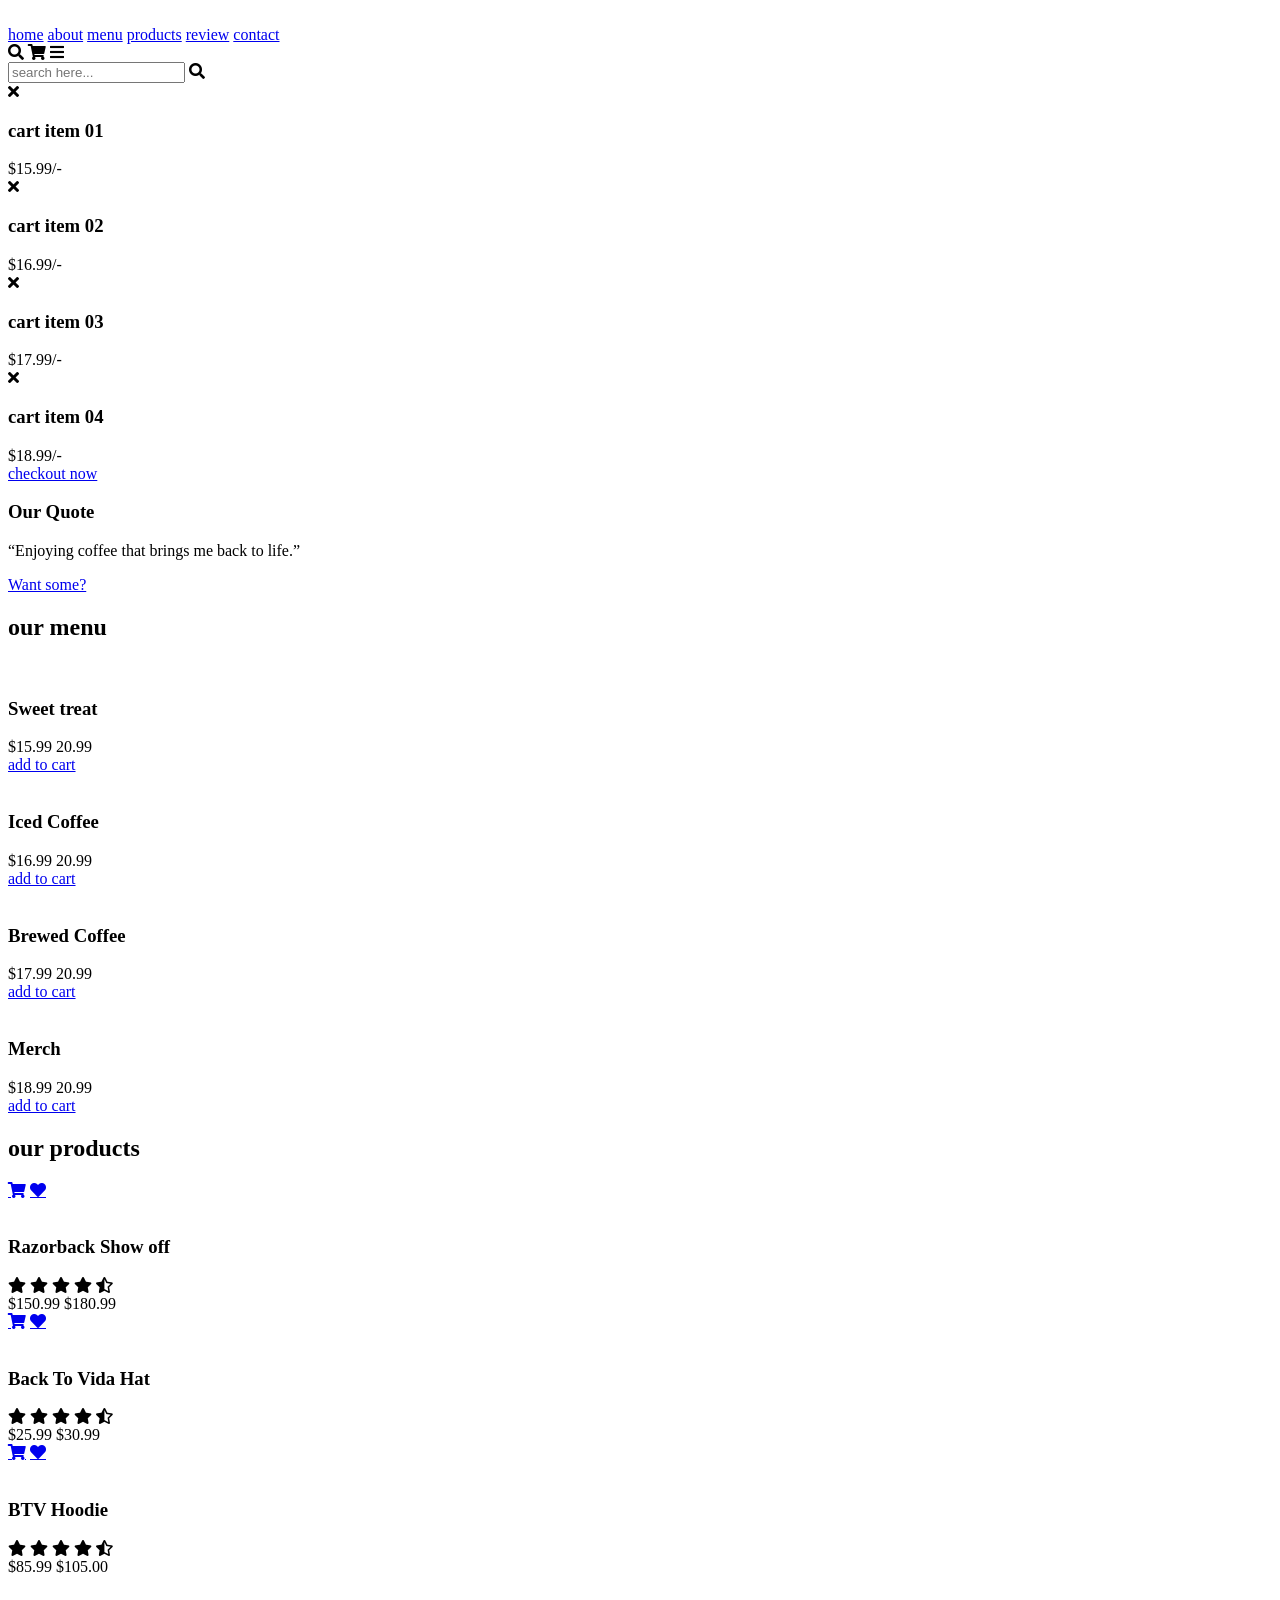
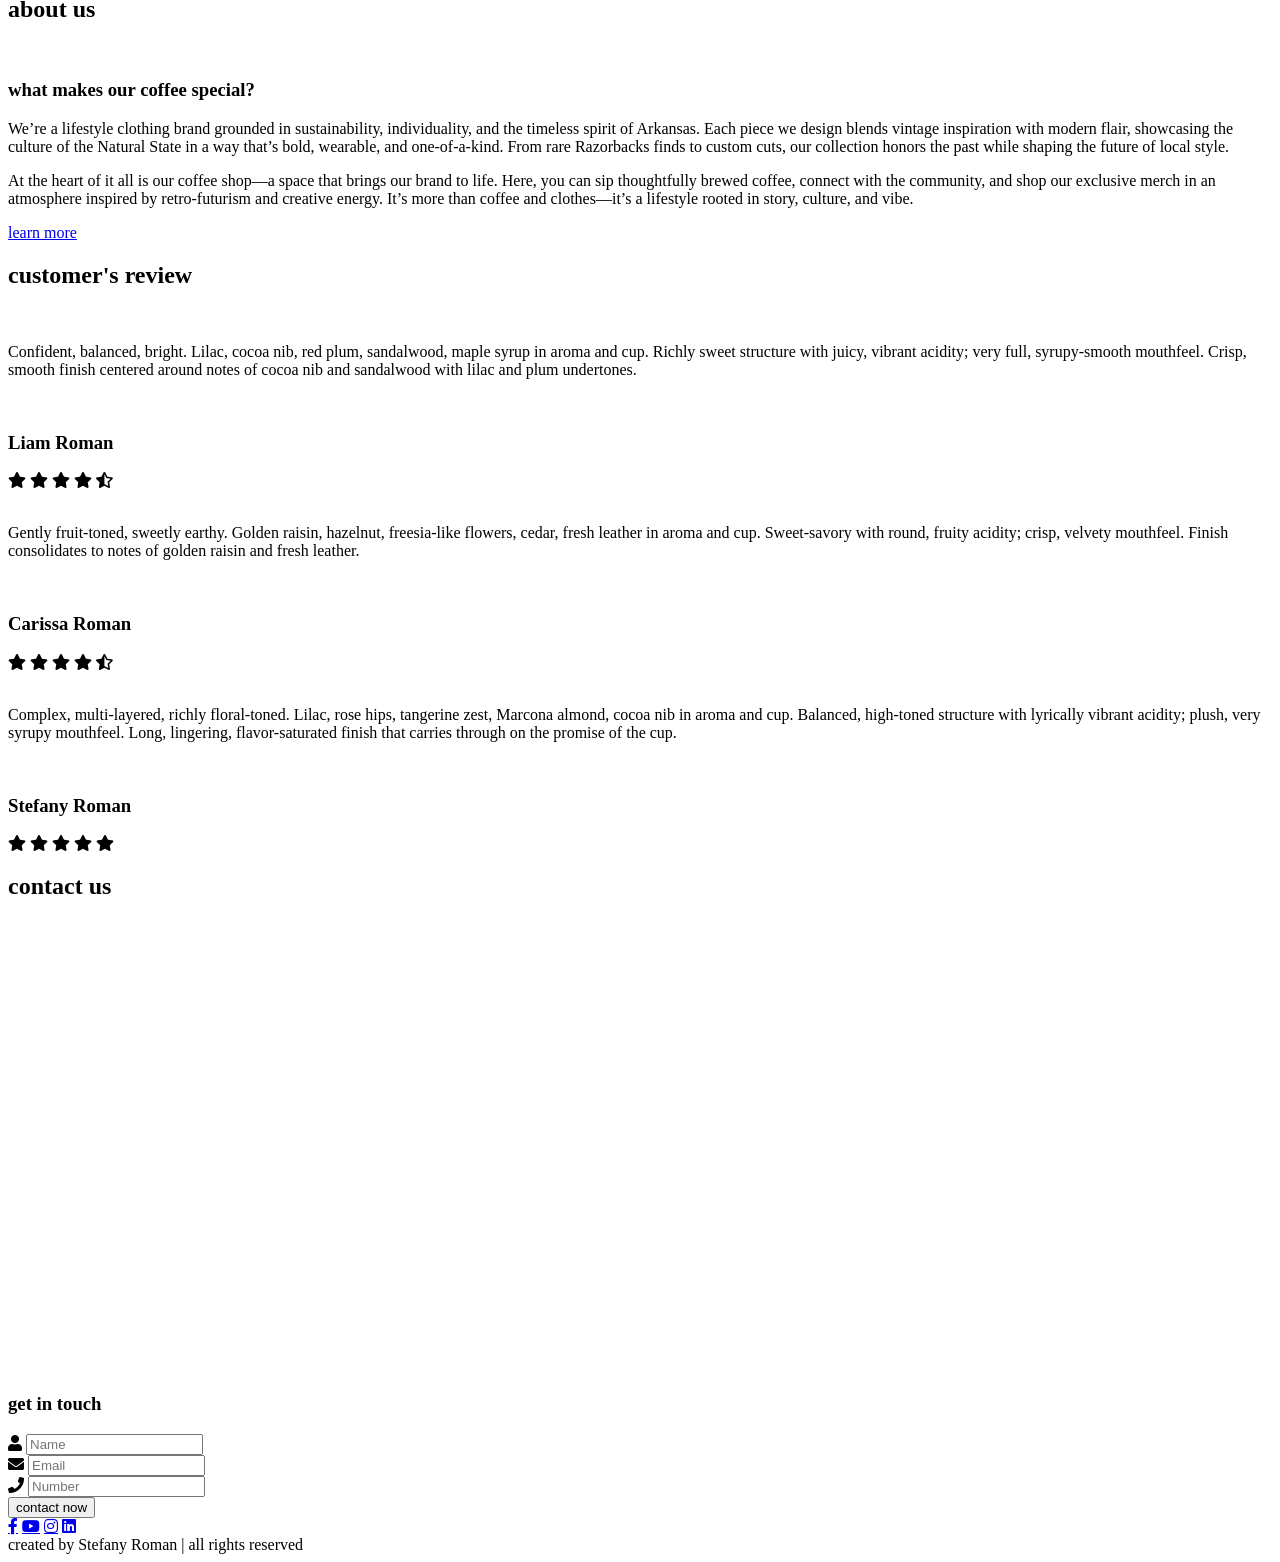
==== BackToVida/assets/index.html @ c420f751 "adjusted" ====
<!DOCTYPE html>
<html lang="en">

<head>
    <meta charset="UTF-8">
    <meta http-equiv="X-UA-Compatible" content="IE=edge">
    <meta name="viewport" content="width=device-width, initial-scale=1.0">
    <title>complete responsive coffee shop website design</title>

    <!-- font awesome cdn link  -->
    <link rel="stylesheet" href="https://cdnjs.cloudflare.com/ajax/libs/font-awesome/5.15.4/css/all.min.css">

    <!-- custom css file link  -->
    <link rel="stylesheet" href="css/style.css">

</head>

<body>

    <!-- header section starts  -->

    <header class="header">

        <a href="#" class="logo">
            <img src="img/vidalogo.png" alt="">
        </a>

        <nav class="navbar">
            <a href="#home">home</a>
            <a href="#about">about</a>
            <a href="#menu">menu</a>
            <a href="#products">products</a>
            <a href="#review">review</a>
            <a href="#contact">contact</a>

        </nav>

        <div class="icons">
            <div class="fas fa-search" id="search-btn"></div>
            <div class="fas fa-shopping-cart" id="cart-btn"></div>
            <div class="fas fa-bars" id="menu-btn"></div>
        </div>

        <div class="search-form">
            <input type="search" id="search-box" placeholder="search here...">
            <label for="search-box" class="fas fa-search"></label>
        </div>

        <div class="cart-items-container">
            <div class="cart-item">
                <span class="fas fa-times"></span>
                <img src="cart-item-1.png" alt="">
                <div class="content">
                    <h3>cart item 01</h3>
                    <div class="price">$15.99/-</div>
                </div>
            </div>
            <div class="cart-item">
                <span class="fas fa-times"></span>
                <img src="cart-item-2.png" alt="">
                <div class="content">
                    <h3>cart item 02</h3>
                    <div class="price">$16.99/-</div>
                </div>
            </div>
            <div class="cart-item">
                <span class="fas fa-times"></span>
                <img src="cart-item-3.png" alt="">
                <div class="content">
                    <h3>cart item 03</h3>
                    <div class="price">$17.99/-</div>
                </div>
            </div>
            <div class="cart-item">
                <span class="fas fa-times"></span>
                <img src="cart-item-4.png" alt="">
                <div class="content">
                    <h3>cart item 04</h3>
                    <div class="price">$18.99/-</div>
                </div>
            </div>
            <a href="#" class="btn">checkout now</a>
        </div>

    </header>

    <!-- header section ends -->

    <!-- home section starts  -->

    <section class="home" id="home">

       <div class="content">
  <h3 class="coffee-title">Our Quote</h3>
  <p class="coffee-quote">“Enjoying coffee that brings me back to life.”</p>
  <a href="#" class="btn">Want some?</a>
</div>

    </section>

    <!-- home section ends -->


    <!-- menu section starts  -->

    <section class="menu" id="menu">

        <h1 class="heading"> our <span>menu</span> </h1>

        <div class="box-container">

            <div class="box">
                <img src="img/bannana bread.webp" alt="">
                <h3>Sweet treat</h3>
                <div class="price">$15.99 <span>20.99</span></div>
                <a href="#" class="btn">add to cart</a>
            </div>

            <div class="box">
                <img src="img/iced coffee.jpg" alt="">
                <h3>Iced Coffee</h3>
                <div class="price">$16.99 <span>20.99</span></div>
                <a href="#" class="btn">add to cart</a>
            </div>

            <div class="box">
                <img src="img/brewed coffee.avif" alt="">
                <h3>Brewed Coffee</h3>
                <div class="price">$17.99 <span>20.99</span></div>
                <a href="#" class="btn">add to cart</a>
            </div>

            <div class="box">
                <img src="img/vidablackcap.webp" alt="">
                <h3>Merch</h3>
                <div class="price">$18.99 <span>20.99</span></div>
                <a href="#" class="btn">add to cart</a>
            </div>



        </div>

    </section>

    <!-- menu section ends -->

    <section class="products" id="products">

        <h1 class="heading"> our <span>products</span> </h1>

        <div class="box-container">

            <div class="box">
                <div class="icons">
                    <a href="#" class="fas fa-shopping-cart"></a>
                    <a href="#" class="fas fa-heart"></a>

                </div>
                <div class="image">
                    <img src="img/vidarazorbacks.webp" alt="">
                </div>
                <div class="content">
                    <h3>Razorback Show off</h3>
                    <div class="stars">
                        <i class="fas fa-star"></i>
                        <i class="fas fa-star"></i>
                        <i class="fas fa-star"></i>
                        <i class="fas fa-star"></i>
                        <i class="fas fa-star-half-alt"></i>
                    </div>
                    <div class="price">$150.99 <span>$180.99</span></div>
                </div>
            </div>

            <div class="box">
                <div class="icons">
                    <a href="#" class="fas fa-shopping-cart"></a>
                    <a href="#" class="fas fa-heart"></a>

                </div>
                <div class="image">
                    <img src="img/vidacremecap.webp" alt="">
                </div>
                <div class="content">
                    <h3>Back To Vida Hat</h3>
                    <div class="stars">
                        <i class="fas fa-star"></i>
                        <i class="fas fa-star"></i>
                        <i class="fas fa-star"></i>
                        <i class="fas fa-star"></i>
                        <i class="fas fa-star-half-alt"></i>
                    </div>
                    <div class="price">$25.99 <span>$30.99</span></div>
                </div>
            </div>

            <div class="box">
                <div class="icons">
                    <a href="#" class="fas fa-shopping-cart"></a>
                    <a href="#" class="fas fa-heart"></a>

                </div>
                <div class="image">
                    <img src="img/vidahoodieblack.webp" alt="">
                </div>
                <div class="content">
                    <h3>BTV Hoodie</h3>
                    <div class="stars">
                        <i class="fas fa-star"></i>
                        <i class="fas fa-star"></i>
                        <i class="fas fa-star"></i>
                        <i class="fas fa-star"></i>
                        <i class="fas fa-star-half-alt"></i>
                    </div>
                    <div class="price">$85.99 <span>$105.00</span></div>
                </div>
            </div>

        </div>

    </section>

        <!-- about section starts  -->

<section class="about" id="about">

        <h1 class="heading"> <span>about</span> us </h1>

        <div class="row">

            <div class="image">
                <img src="img/twinvida2.jpg" alt="">
            </div>

            <div class="content">
                <h3>what makes our coffee special?</h3>
                <p>We’re a lifestyle clothing brand grounded in sustainability, individuality, and the timeless spirit of Arkansas. Each piece we design blends vintage inspiration with modern flair, showcasing the culture of the Natural State in a way that’s bold, wearable, and one-of-a-kind. From rare Razorbacks finds to custom cuts, our collection honors the past while shaping the future of local style.<p>

<p>At the heart of it all is our coffee shop—a space that brings our brand to life. Here, you can sip thoughtfully brewed coffee, connect with the community, and shop our exclusive merch in an atmosphere inspired by retro-futurism and creative energy. It’s more than coffee and clothes—it’s a lifestyle rooted in story, culture, and vibe.<p>
                <a href="#" class="btn">learn more</a>
            </div>

        </div>

    </section>

    <!-- about section ends -->

    <!-- review section starts  -->

    <section class="review" id="review">

        <h1 class="heading"> customer's <span>review</span> </h1>

        <div class="box-container">

            <div class="box">
                <img src="" alt="" class="quote">
                <p>Confident, balanced, bright. Lilac, cocoa nib, red plum, sandalwood, maple syrup in aroma and cup.
                    Richly sweet structure with juicy, vibrant acidity; very full, syrupy-smooth mouthfeel. Crisp,
                    smooth finish centered around notes of cocoa nib and sandalwood with lilac and plum undertones.</p>
                <img src="https://i0.wp.com/www.middleeastmonitor.com/wp-content/uploads/2018/02/Indian-Prime-Minister-Narendra-ModicIF1rrFmyYkBR9SrfrXcpTB13ReEVNzr.jpg?resize=1200%2C800&quality=75&strip=all&ssl=1" class="user" alt="">
                <h3>Liam Roman</h3>
                <div class="stars">
                    <i class="fas fa-star"></i>
                    <i class="fas fa-star"></i>
                    <i class="fas fa-star"></i>
                    <i class="fas fa-star"></i>
                    <i class="fas fa-star-half-alt"></i>
                </div>
            </div>

            <div class="box">
                <img src="quote-img.png" alt="" class="quote">
                <p>Gently fruit-toned, sweetly earthy. Golden raisin, hazelnut, freesia-like flowers, cedar, fresh
                    leather in aroma and cup. Sweet-savory with round, fruity acidity; crisp, velvety mouthfeel. Finish
                    consolidates to notes of golden raisin and fresh leather.</p>
                <img src="http://clamorworld.com/wp-content/uploads/2016/10/mukesh-ambani_650x400_71436514913-600x369.jpg" class="user" alt="">
                <h3>Carissa Roman</h3>
                <div class="stars">
                    <i class="fas fa-star"></i>
                    <i class="fas fa-star"></i>
                    <i class="fas fa-star"></i>
                    <i class="fas fa-star"></i>
                    <i class="fas fa-star-half-alt"></i>
                </div>
            </div>

            <div class="box">
                <img src="" alt=""                   class="quote">
                <p>Complex, multi-layered, richly floral-toned. Lilac, rose hips, tangerine zest, Marcona almond, cocoa
                    nib in aroma and cup. Balanced, high-toned structure with lyrically vibrant acidity; plush, very
                    syrupy mouthfeel. Long, lingering, flavor-saturated finish that carries through on the promise of
                    the cup.</p>
                <img src="https://presencianoticias.com/wp-content/uploads/2019/06/1037235.jpg" class="user" alt="">
                <h3>Stefany Roman</h3>
                <div class="stars">
                    <i class="fas fa-star"></i>
                    <i class="fas fa-star"></i>
                    <i class="fas fa-star"></i>
                    <i class="fas fa-star"></i>
                    <i class="fas fa-star alt"></i>
                </div>
            </div>

        </div>

    </section>

    <!-- review section ends -->

    <!-- contact section starts  -->

    <section class="contact" id="contact">

        <h1 class="heading"> <span>contact</span> us </h1>

        <div class="row">

            <iframe
                src="https://www.google.com/maps/embed?pb=!1m18!1m12!1m3!1d3691.33343753207!2d73.14238831483875!3d22.30322594842494!2m3!1f0!2f0!3f0!3m2!1i1024!2i768!4f13.1!3m3!1m2!1s0x395fc884e35199db%3A0x72c095032ab7f9fb!2sPanchamrut%20Milk%20Center!5e0!3m2!1sen!2sin!4v1632233765133!5m2!1sen!2sin"
                width="600" height="450" style="border:0;" allowfullscreen="" loading="lazy"></iframe>

            <form action="">
                <h3>get in touch</h3>
                <div class="inputBox">
                    <span class="fas fa-user"></span>
                    <input type="text" placeholder="Name" maxlength="20" required>
                </div>
                <div class="inputBox">
                    <span class="fas fa-envelope"></span>
                    <input type="email" placeholder="Email" required>
                </div>
                <div class="inputBox">
                    <span class="fas fa-phone"></span>
                    <input type="number" placeholder="Number"  max-width="10">
                </div>
                <input type="submit" value="contact now" class="btn">
            </form>

        </div>

    </section>

    <!-- contact section ends -->

    <!-- blogs section starts  -->



    <!-- blogs section ends -->

    <!-- footer section starts  -->

    <section class="footer">

        <div class="share">
            <a href="#" class="fab fa-facebook-f"></a>
            <a href="#" class="fab fa-youtube"></a>
            <a href="#" class="fab fa-instagram"></a>
            <a href="#" class="fab fa-linkedin"></a>

        </div>


        <div class="credit">created by <span>Stefany Roman </span> | all rights reserved</div>

    </section>

    <!-- footer section ends -->

















    <!-- custom js file link  -->
    <script src="java/scripts.java"></script>

</body>

</html>
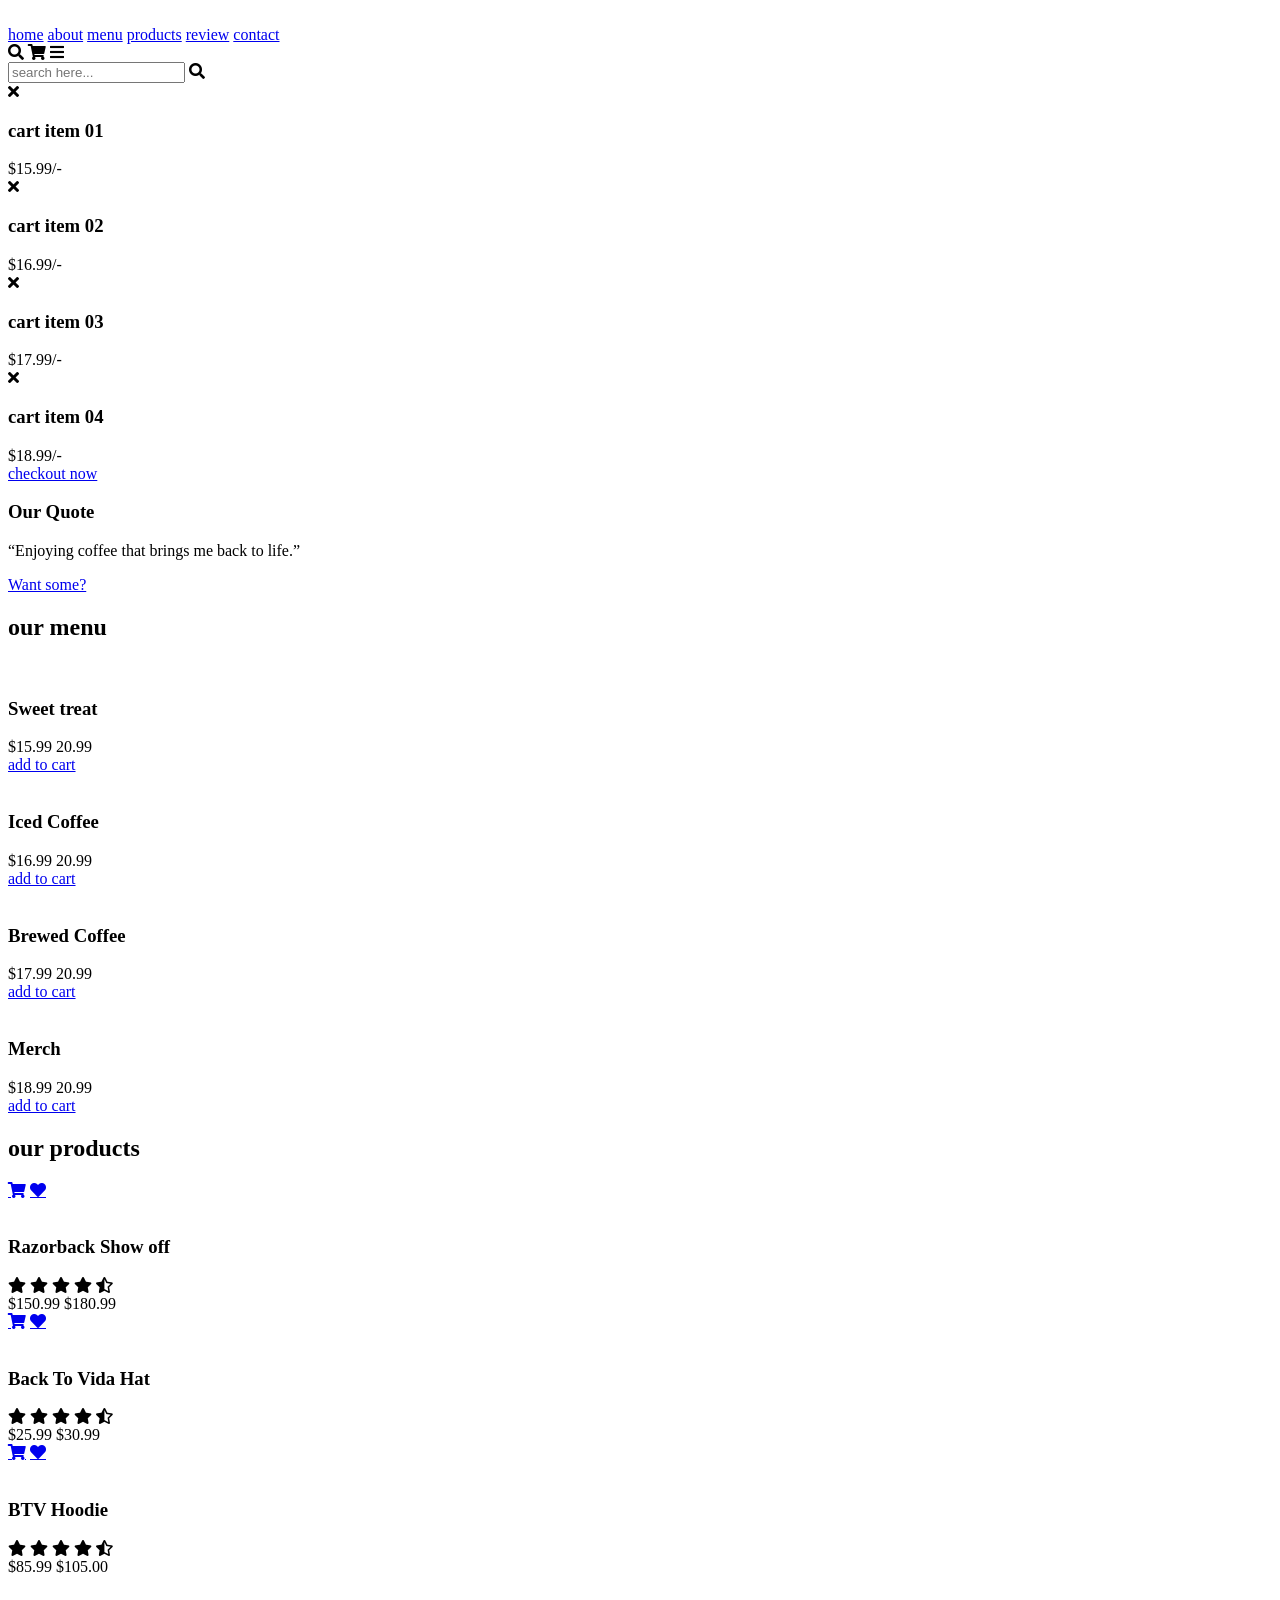
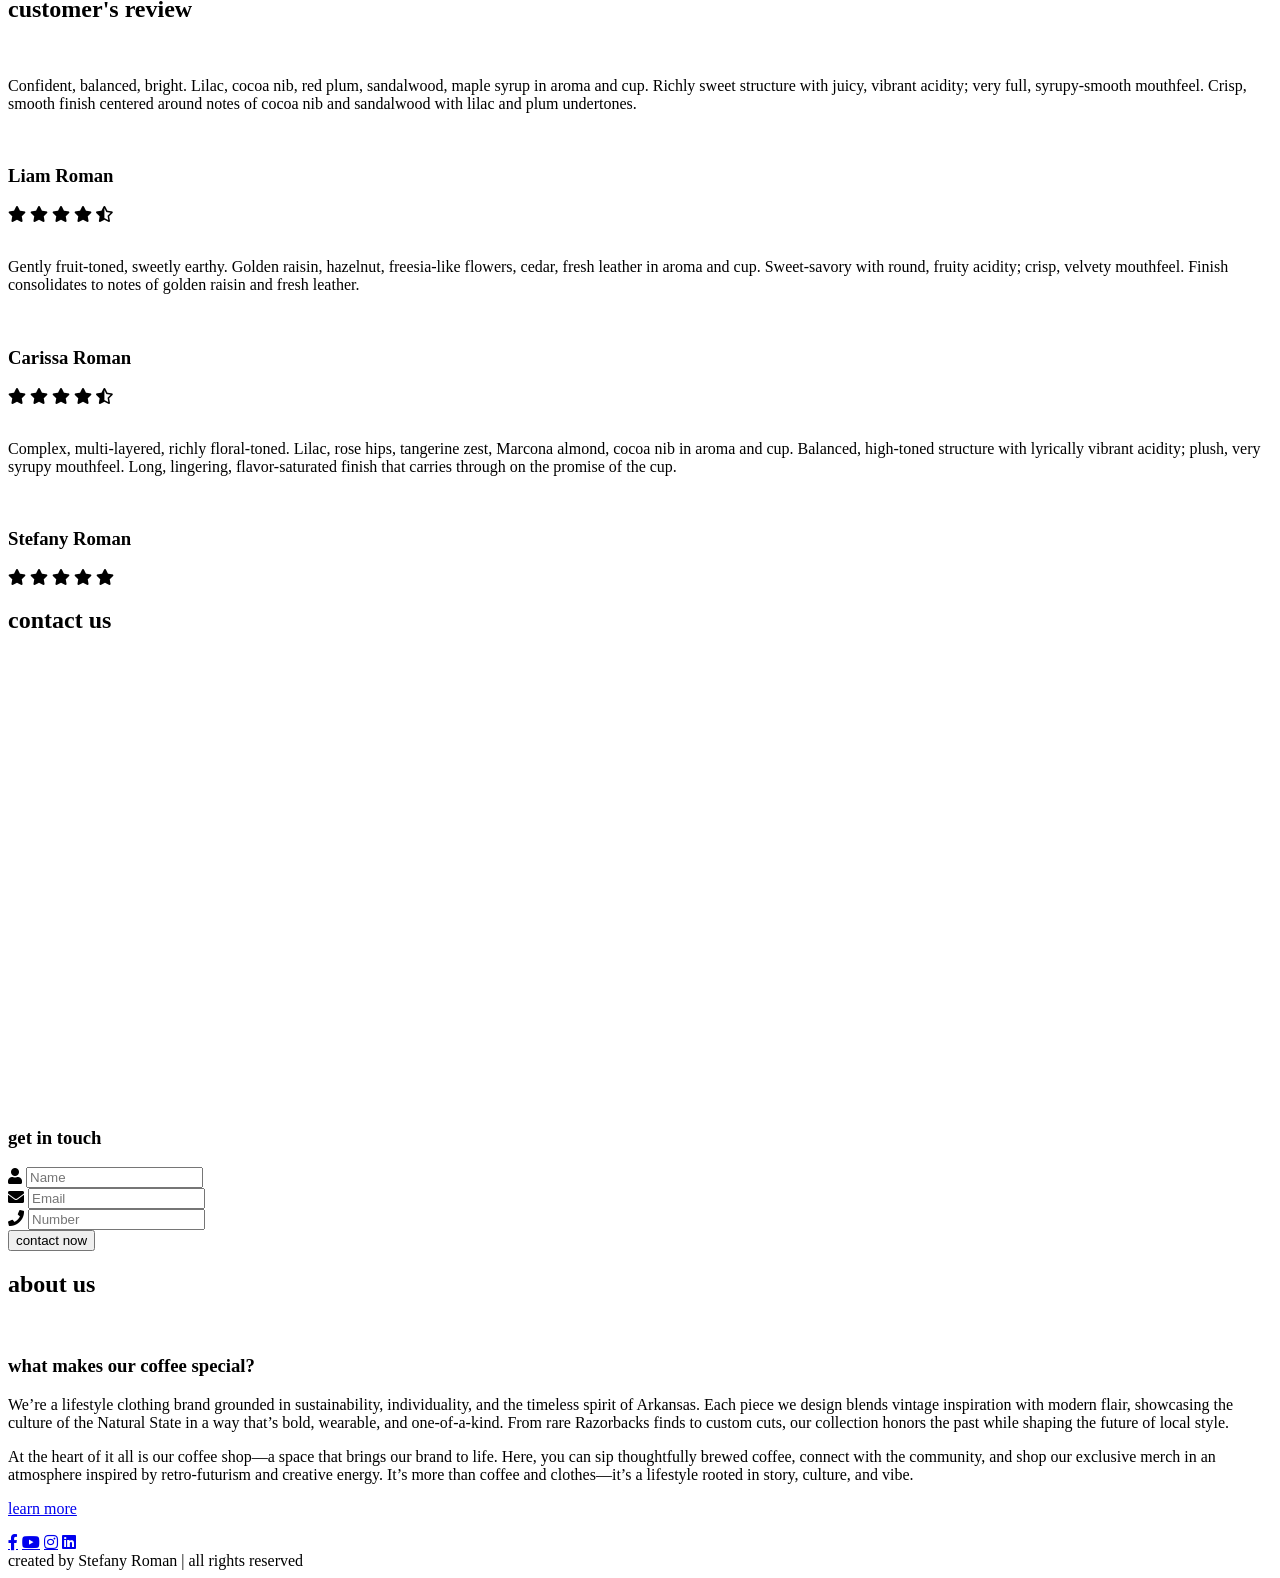
==== commit c61fad2c: "maybe" ====
--- a/BackToVida/assets/index.html
+++ b/BackToVida/assets/index.html
@@ -221,31 +221,6 @@
 
     </section>
 
-        <!-- about section starts  -->
-
-<section class="about" id="about">
-
-        <h1 class="heading"> <span>about</span> us </h1>
-
-        <div class="row">
-
-            <div class="image">
-                <img src="img/twinvida2.jpg" alt="">
-            </div>
-
-            <div class="content">
-                <h3>what makes our coffee special?</h3>
-                <p>We’re a lifestyle clothing brand grounded in sustainability, individuality, and the timeless spirit of Arkansas. Each piece we design blends vintage inspiration with modern flair, showcasing the culture of the Natural State in a way that’s bold, wearable, and one-of-a-kind. From rare Razorbacks finds to custom cuts, our collection honors the past while shaping the future of local style.<p>
-
-<p>At the heart of it all is our coffee shop—a space that brings our brand to life. Here, you can sip thoughtfully brewed coffee, connect with the community, and shop our exclusive merch in an atmosphere inspired by retro-futurism and creative energy. It’s more than coffee and clothes—it’s a lifestyle rooted in story, culture, and vibe.<p>
-                <a href="#" class="btn">learn more</a>
-            </div>
-
-        </div>
-
-    </section>
-
-    <!-- about section ends -->
 
     <!-- review section starts  -->
 
@@ -347,7 +322,31 @@
 
     <!-- blogs section starts  -->
 
-
+        <!-- about section starts  -->
+
+<section class="about" id="about">
+
+        <h1 class="heading"> <span>about</span> us </h1>
+
+        <div class="row">
+
+            <div class="image">
+                <img src="img/twinvida2.jpg" alt="">
+            </div>
+
+            <div class="content">
+                <h3>what makes our coffee special?</h3>
+                <p>We’re a lifestyle clothing brand grounded in sustainability, individuality, and the timeless spirit of Arkansas. Each piece we design blends vintage inspiration with modern flair, showcasing the culture of the Natural State in a way that’s bold, wearable, and one-of-a-kind. From rare Razorbacks finds to custom cuts, our collection honors the past while shaping the future of local style.<p>
+
+<p>At the heart of it all is our coffee shop—a space that brings our brand to life. Here, you can sip thoughtfully brewed coffee, connect with the community, and shop our exclusive merch in an atmosphere inspired by retro-futurism and creative energy. It’s more than coffee and clothes—it’s a lifestyle rooted in story, culture, and vibe.<p>
+                <a href="#" class="btn">learn more</a>
+            </div>
+
+        </div>
+
+    </section>
+
+    <!-- about section ends -->
 
     <!-- blogs section ends -->
 
